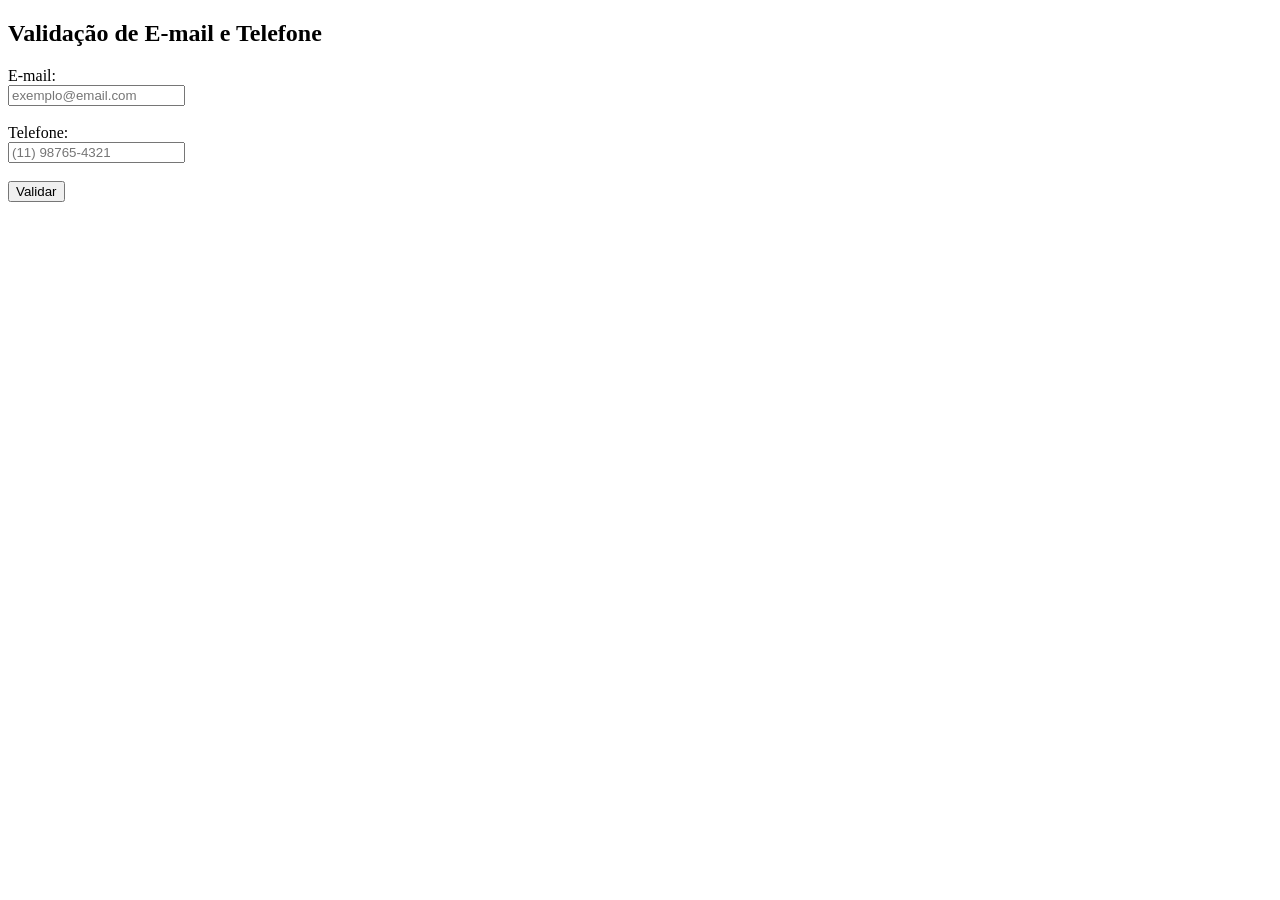
==== index.html @ 18d6225b "Create index.html" ====
<!DOCTYPE html>
<html lang="pt-BR">
<head>
  <meta charset="UTF-8">
  <meta name="viewport" content="width=device-width, initial-scale=1.0">
  <title>Validação com JS Externo</title>
</head>
<body>
  <h2>Validação de E-mail e Telefone</h2>

  <!-- Formulário simples -->
  <form onsubmit="validarFormulario(event)">
    <label for="email">E-mail:</label><br>
    <input type="text" id="email" placeholder="exemplo@email.com"><br><br>

    <label for="telefone">Telefone:</label><br>
    <input type="text" id="telefone" placeholder="(11) 98765-4321"><br><br>

    <button type="submit">Validar</button>
  </form>

  <!-- Onde o resultado será exibido -->
  <p id="resultado"></p>

  <!-- Ligação do arquivo externo JavaScript -->
  <!-- O atributo 'defer' faz o JS carregar depois do HTML -->
  <script src="script.js" defer></script>
</body>
</html>
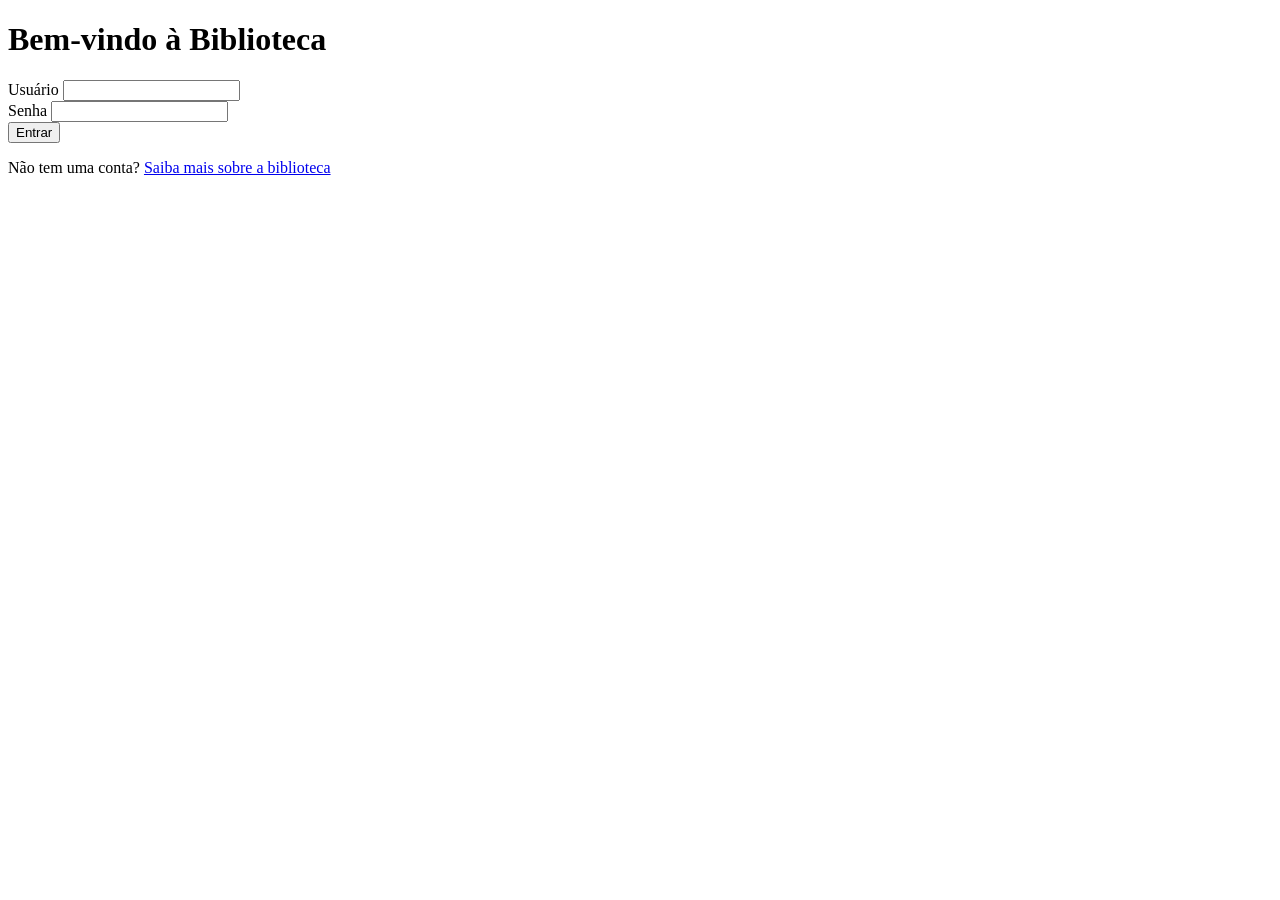
==== commit f9e6074a: "Update index.html" ====
--- a/index.html
+++ b/index.html
@@ -1,29 +1,29 @@
 <!DOCTYPE html>
-<html lang="pt-BR">
+<html lang="pt-br">
 <head>
-  <meta charset="UTF-8">
-  <meta name="viewport" content="width=device-width, initial-scale=1.0">
-  <title>Validação com JS Externo</title>
+    <meta charset="UTF-8">
+    <meta name="viewport" content="width=device-width, initial-scale=1.0">
+    <title>Login - Biblioteca</title>
+    <link rel="stylesheet" href="style.css">
 </head>
 <body>
-  <h2>Validação de E-mail e Telefone</h2>
+    <div class="login-container">
+        <h1>Bem-vindo à Biblioteca</h1>
+        <form id="login-form">
+            <div class="input-container">
+                <label for="username">Usuário</label>
+                <input type="text" id="username" name="username" required>
+            </div>
+            <div class="input-container">
+                <label for="password">Senha</label>
+                <input type="password" id="password" name="password" required>
+            </div>
+            <button type="submit">Entrar</button>
+        </form>
+        <p>Não tem uma conta? <a href="sobre.html">Saiba mais sobre a biblioteca</a></p>
+    </div>
 
-  <!-- Formulário simples -->
-  <form onsubmit="validarFormulario(event)">
-    <label for="email">E-mail:</label><br>
-    <input type="text" id="email" placeholder="exemplo@email.com"><br><br>
-
-    <label for="telefone">Telefone:</label><br>
-    <input type="text" id="telefone" placeholder="(11) 98765-4321"><br><br>
-
-    <button type="submit">Validar</button>
-  </form>
-
-  <!-- Onde o resultado será exibido -->
-  <p id="resultado"></p>
-
-  <!-- Ligação do arquivo externo JavaScript -->
-  <!-- O atributo 'defer' faz o JS carregar depois do HTML -->
-  <script src="script.js" defer></script>
+    <script src="script.js"></script>
 </body>
 </html>
+
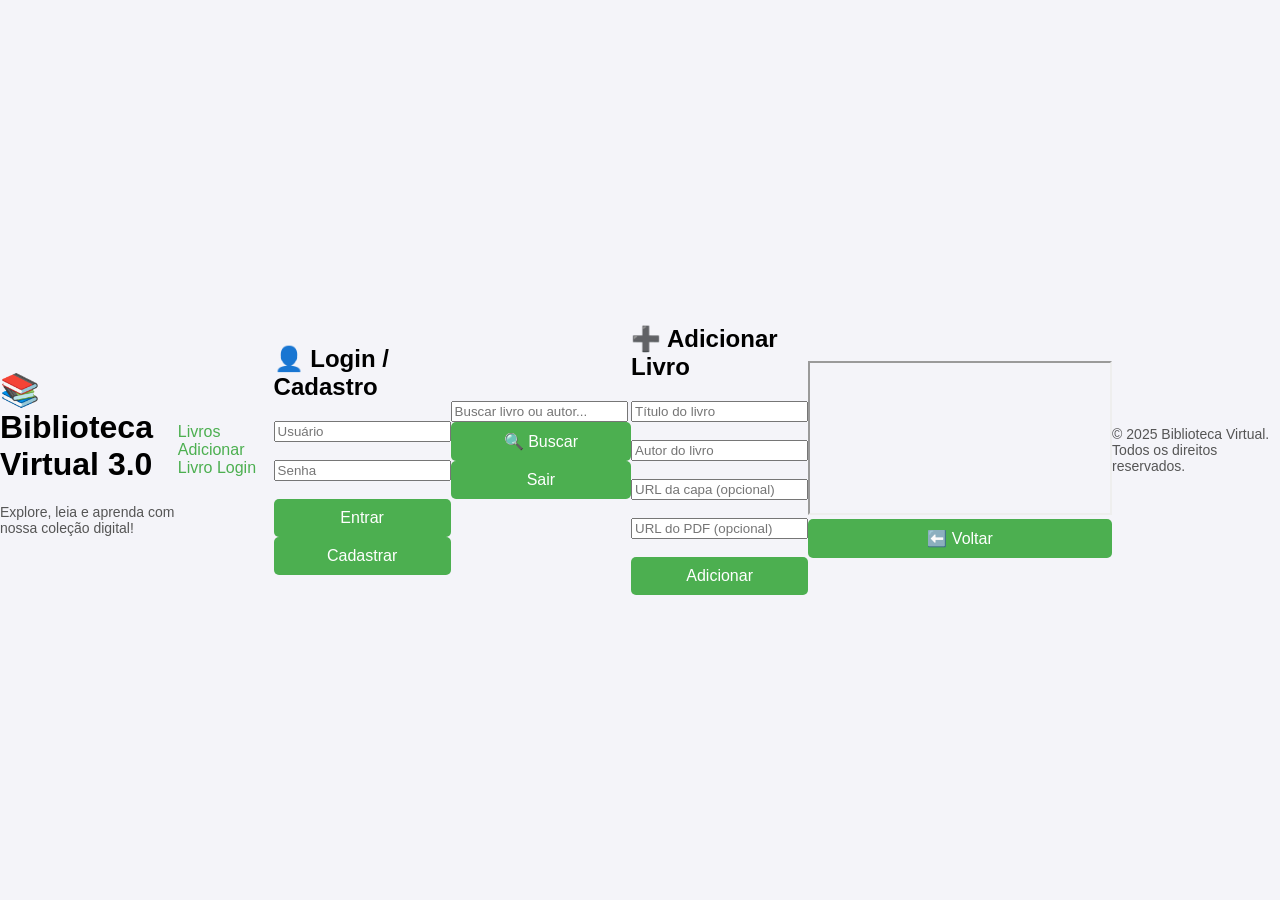
==== commit 5d74df3d: "Update index.html" ====
--- a/index.html
+++ b/index.html
@@ -1,29 +1,62 @@
 <!DOCTYPE html>
-<html lang="pt-br">
+<html lang="pt-BR">
 <head>
     <meta charset="UTF-8">
-    <meta name="viewport" content="width=device-width, initial-scale=1.0">
-    <title>Login - Biblioteca</title>
+    <meta name="viewport" content="width=device-width,initial-scale=1">
+    <title>Biblioteca Virtual 3.0</title>
     <link rel="stylesheet" href="style.css">
 </head>
+
 <body>
-    <div class="login-container">
-        <h1>Bem-vindo à Biblioteca</h1>
-        <form id="login-form">
-            <div class="input-container">
-                <label for="username">Usuário</label>
-                <input type="text" id="username" name="username" required>
-            </div>
-            <div class="input-container">
-                <label for="password">Senha</label>
-                <input type="password" id="password" name="password" required>
-            </div>
-            <button type="submit">Entrar</button>
-        </form>
-        <p>Não tem uma conta? <a href="sobre.html">Saiba mais sobre a biblioteca</a></p>
-    </div>
+    <header>
+        <h1>📚 Biblioteca Virtual 3.0</h1>
+        <p>Explore, leia e aprenda com nossa coleção digital!</p>
+    </header>
+
+    <nav>
+        <a href="#" onclick='mostrarSeção("livros")'>Livros</a>
+        <a href="#" onclick='mostrarSeção("adicionar")'>Adicionar Livro</a>
+        <a href="#" onclick='mostrarSeção("login")'>Login</a>
+    </nav>
+
+    <section id="login" class="form-login">
+        <h2>👤 Login / Cadastro</h2>
+        <input type="text" id="usuario" placeholder="Usuário"><br><br>
+        <input type="password" id="senha" placeholder="Senha"><br><br>
+        <button onclick="login()">Entrar</button>
+        <button onclick="cadastrar()">Cadastrar</button>
+    </section>
+
+    <section class="busca" id="busca">
+        <input type="text" id="campoBusca" placeholder="Buscar livro ou autor..." onkeyup="buscarLivros()">
+        <button>🔍 Buscar</button>
+        <button class="logout-btn hidden" id="btnLogout" onclick="logout()">Sair</button>
+    </section>
+
+    <section id="adicionar" class="form-add-livro hidden">
+        <h2>➕ Adicionar Livro</h2>
+        <input type="text" id="tituloLivro" placeholder="Título do livro"><br><br>
+        <input type="text" id="autorLivro" placeholder="Autor do livro"><br><br>
+        <input type="text" id="urlCapa" placeholder="URL da capa (opcional)"><br><br>
+        <input type="text" id="urlPDF" placeholder="URL do PDF (opcional)"><br><br>
+        <button onclick="adicionarLivro()">Adicionar</button>
+    </section>
+
+    <main id="livros"></main>
+
+    <section id="leitura" class="hidden">
+        <h2 id="tituloLeitura"></h2>
+        <p id="autorLeitura"></p>
+        <iframe id="pdfView" src=""></iframe>
+        <button onclick='mostrarSeção("livros")'>⬅️ Voltar</button>
+    </section>
+
+    <footer>
+        <p>&copy; 2025 Biblioteca Virtual. Todos os direitos reservados.</p>
+    </footer>
 
     <script src="script.js"></script>
 </body>
 </html>
 
+
--- a/style.css
+++ b/style.css
@@ -0,0 +1,95 @@
+/* Estilos Gerais */
+body {
+    font-family: Arial, sans-serif;
+    background-color: #f4f4f9;
+    margin: 0;
+    padding: 0;
+    display: flex;
+    justify-content: center;
+    align-items: center;
+    height: 100vh;
+}
+
+/* Estilos para o formulário de login */
+.login-container {
+    background-color: #fff;
+    padding: 20px;
+    border-radius: 10px;
+    box-shadow: 0 4px 8px rgba(0, 0, 0, 0.1);
+    text-align: center;
+    max-width: 400px;
+    width: 100%;
+}
+
+.login-container h1 {
+    color: #333;
+    margin-bottom: 20px;
+}
+
+.input-container {
+    margin-bottom: 15px;
+}
+
+.input-container label {
+    display: block;
+    margin-bottom: 5px;
+    font-size: 14px;
+    color: #555;
+}
+
+.input-container input {
+    width: 100%;
+    padding: 10px;
+    font-size: 16px;
+    border: 1px solid #ddd;
+    border-radius: 5px;
+}
+
+button {
+    background-color: #4CAF50;
+    color: white;
+    border: none;
+    padding: 10px 20px;
+    font-size: 16px;
+    border-radius: 5px;
+    cursor: pointer;
+    width: 100%;
+}
+
+button:hover {
+    background-color: #45a049;
+}
+
+p {
+    font-size: 14px;
+    color: #555;
+}
+
+a {
+    color: #4CAF50;
+    text-decoration: none;
+}
+
+a:hover {
+    text-decoration: underline;
+}
+
+/* Estilos para a página sobre */
+.sobre-container {
+    background-color: #fff;
+    padding: 20px;
+    border-radius: 10px;
+    box-shadow: 0 4px 8px rgba(0, 0, 0, 0.1);
+    max-width: 600px;
+    text-align: center;
+}
+
+.sobre-container h1 {
+    color: #333;
+}
+
+.sobre-container p {
+    color: #666;
+    font-size: 16px;
+    line-height: 1.6;
+}
